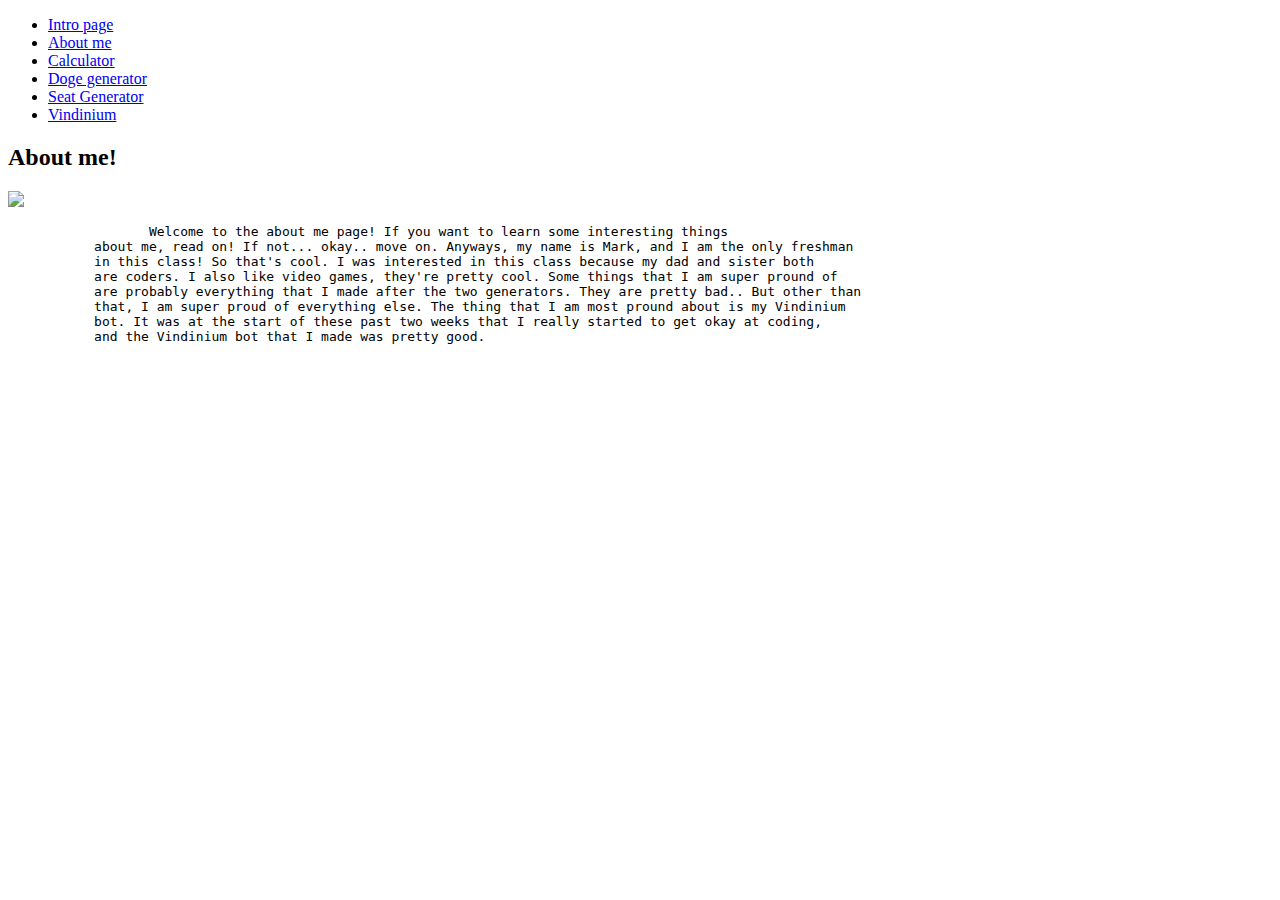
==== aboutme/aboutme.html @ 6ec3500d "maybe fixed it" ====
<!DOCTYPE html>
<html>
	<head>
		<link type="text/css" rel="stylesheet" href="aboutme.css"/>
		<title>Result</title>
	</head>
	<body>
		<div id="header">
		<div id="navbar">
				<ul>
                    <li><a href="../intropage/index.html">Intro page</a></li>
                    <li><a href="../aboutme/aboutme.html">About me</a></li>    
				    <li><a href="../calculator/calc.html">Calculator</a></li>
				    <li><a href="../dogegenerator/doge.html">Doge generator</a></li>
				    <li><a href="../seatgenerator/seatgen.html">Seat Generator</a></li>
                    <li><a href="../vindpage/vind.html">Vindinium</a></li>
				</ul>
			</div>
			<h2>About me!</h2>
		</div>
        
        <div class="wrapper">
            
        
		<img src="http://upload.wikimedia.org/wikipedia/commons/a/a5/About.me_icon.jpg">
                <pre>                  Welcome to the about me page! If you want to learn some interesting things
           about me, read on! If not... okay.. move on. Anyways, my name is Mark, and I am the only freshman 
           in this class! So that's cool. I was interested in this class because my dad and sister both
           are coders. I also like video games, they're pretty cool. Some things that I am super pround of
           are probably everything that I made after the two generators. They are pretty bad.. But other than
           that, I am super proud of everything else. The thing that I am most pround about is my Vindinium
           bot. It was at the start of these past two weeks that I really started to get okay at coding, 
           and the Vindinium bot that I made was pretty good.
             </pre>
        </div>
            </div>
	</body>
</html>
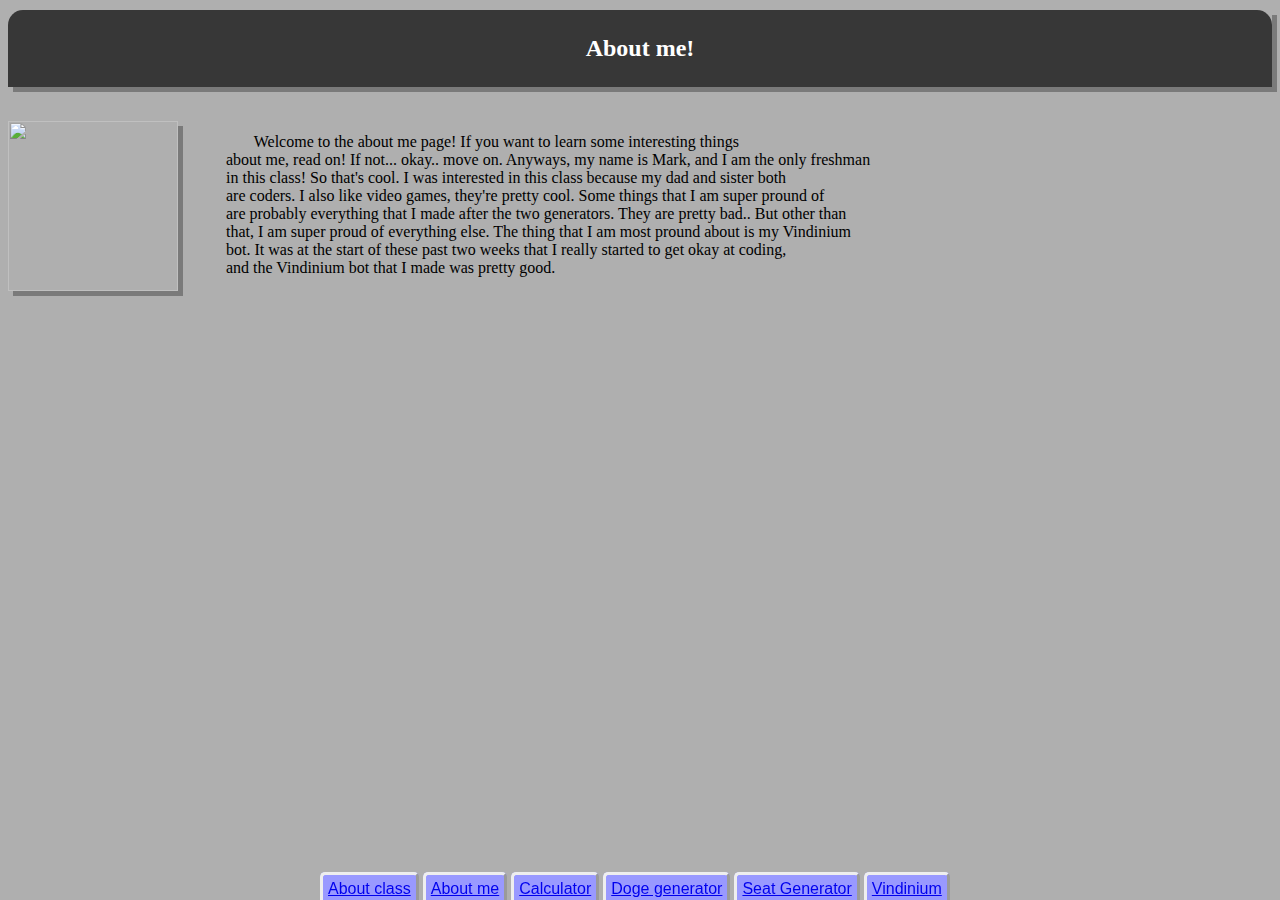
==== commit acecfab9: "Work pls" ====
--- a/aboutme/aboutme.html
+++ b/aboutme/aboutme.html
@@ -8,7 +8,7 @@
 		<div id="header">
 		<div id="navbar">
 				<ul>
-                    <li><a href="../intropage/index.html">Intro page</a></li>
+                    <li><a href="../intropage/intro.html">About class</a></li>
                     <li><a href="../aboutme/aboutme.html">About me</a></li>    
 				    <li><a href="../calculator/calc.html">Calculator</a></li>
 				    <li><a href="../dogegenerator/doge.html">Doge generator</a></li>
--- a/aboutme/aboutme.css
+++ b/aboutme/aboutme.css
@@ -0,0 +1,65 @@
+body {
+	background-color: #afafaf
+}
+
+h2 {
+	font-weight: bold;
+	text-align: center;
+	padding-top: 25px;
+	padding-bottom: 25px;
+	color: #ffffff;
+    box-shadow: rgba(0,0,0,.3) 5px 5px;
+}
+
+img {
+	height: 170px;
+	width: 170px;
+	box-shadow: rgba(0,0,0,.3) 5px 5px;
+
+}
+#header {
+	position: relative;
+	top: -10px;
+	background-color: #373737;
+	border-top-left-radius: 15px;
+	border-top-right-radius: 15px;
+}
+#navbar {
+	position: fixed;
+	bottom:10px;
+	left:50%;
+	margin-left:-350px;
+}
+
+
+ul{
+	list-style-type: none;
+	position: fixed;
+	margin: -10px;
+}
+
+.wrapper > * {
+    display: inline-block;
+}
+
+li {
+	display: inline;
+    border-style: outset;
+	border: px;
+	font-family: Futura, Tahoma, sans-serif;
+	color: #afffff;
+	padding: 5px;
+	border-radius: 5px 5px;
+	background-color: #9999ff
+}
+
+#about{
+	width: 45%;
+}
+
+pre {
+	font-family: Tahoma;
+	font-size: 1em;
+}
+
+
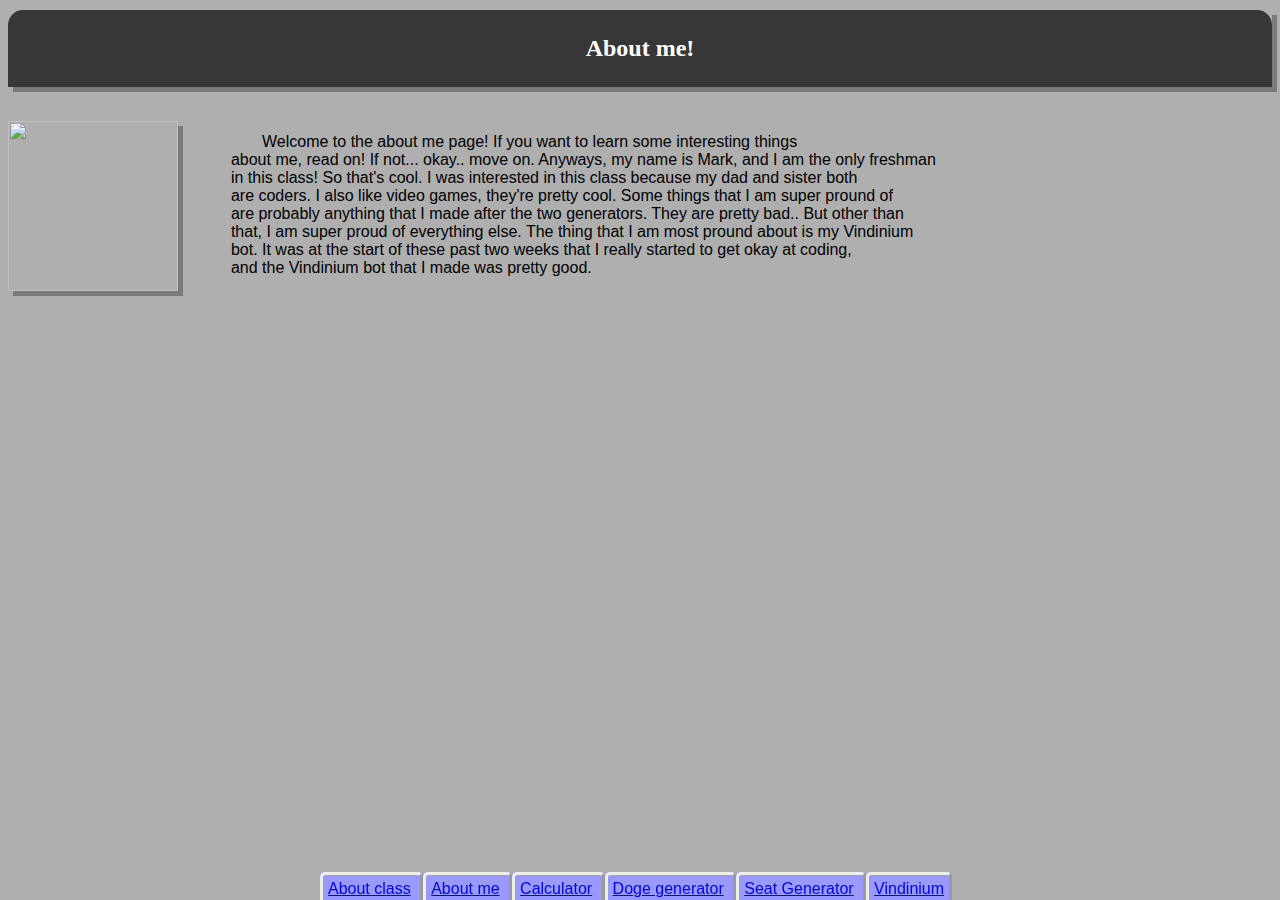
==== commit d84a0e37: "Trying again" ====
--- a/aboutme/aboutme.html
+++ b/aboutme/aboutme.html
@@ -1,38 +1,47 @@
 <!DOCTYPE html>
 <html>
-	<head>
-		<link type="text/css" rel="stylesheet" href="aboutme.css"/>
-		<title>Result</title>
-	</head>
-	<body>
-		<div id="header">
-		<div id="navbar">
-				<ul>
-                    <li><a href="../intropage/intro.html">About class</a></li>
-                    <li><a href="../aboutme/aboutme.html">About me</a></li>    
-				    <li><a href="../calculator/calc.html">Calculator</a></li>
-				    <li><a href="../dogegenerator/doge.html">Doge generator</a></li>
-				    <li><a href="../seatgenerator/seatgen.html">Seat Generator</a></li>
-                    <li><a href="../vindpage/vind.html">Vindinium</a></li>
-				</ul>
-			</div>
-			<h2>About me!</h2>
-		</div>
-        
-        <div class="wrapper">
-            
-        
-		<img src="http://upload.wikimedia.org/wikipedia/commons/a/a5/About.me_icon.jpg">
-                <pre>                  Welcome to the about me page! If you want to learn some interesting things
+
+<head>
+    <link type="text/css" rel="stylesheet" href="aboutme.css" />
+    <title>Result</title>
+</head>
+
+<body>
+    <div id="header">
+        <div id="navbar">
+            <ul>
+                <li><a href="../intropage/intro.html">About class</a>
+                </li>
+                <li><a href="../aboutme/aboutme.html">About me</a>
+                </li>
+                <li><a href="../calculator/calc.html">Calculator</a>
+                </li>
+                <li><a href="../dogegenerator/doge.html">Doge generator</a>
+                </li>
+                <li><a href="../seatgenerator/seatgen.html">Seat Generator</a>
+                </li>
+                <li><a href="../vindpage/vind.html">Vindinium</a>
+                </li>
+            </ul>
+        </div>
+        <h2>About me!</h2>
+    </div>
+
+    <div class="wrapper">
+
+
+        <img src="http://upload.wikimedia.org/wikipedia/commons/a/a5/About.me_icon.jpg">
+        <pre>                  Welcome to the about me page! If you want to learn some interesting things
            about me, read on! If not... okay.. move on. Anyways, my name is Mark, and I am the only freshman 
            in this class! So that's cool. I was interested in this class because my dad and sister both
            are coders. I also like video games, they're pretty cool. Some things that I am super pround of
-           are probably everything that I made after the two generators. They are pretty bad.. But other than
+           are probably anything that I made after the two generators. They are pretty bad.. But other than
            that, I am super proud of everything else. The thing that I am most pround about is my Vindinium
            bot. It was at the start of these past two weeks that I really started to get okay at coding, 
            and the Vindinium bot that I made was pretty good.
              </pre>
-        </div>
-            </div>
-	</body>
+    </div>
+    </div>
+</body>
+
 </html>--- a/aboutme/aboutme.css
+++ b/aboutme/aboutme.css
@@ -1,65 +1,54 @@
 body {
-	background-color: #afafaf
+    background-color: #afafaf
 }
-
 h2 {
-	font-weight: bold;
-	text-align: center;
-	padding-top: 25px;
-	padding-bottom: 25px;
-	color: #ffffff;
-    box-shadow: rgba(0,0,0,.3) 5px 5px;
+    font-weight: bold;
+    text-align: center;
+    padding-top: 25px;
+    padding-bottom: 25px;
+    color: #ffffff;
+    box-shadow: rgba(0, 0, 0, .3) 5px 5px;
 }
-
 img {
-	height: 170px;
-	width: 170px;
-	box-shadow: rgba(0,0,0,.3) 5px 5px;
-
+    height: 170px;
+    width: 170px;
+    box-shadow: rgba(0, 0, 0, .3) 5px 5px;
 }
 #header {
-	position: relative;
-	top: -10px;
-	background-color: #373737;
-	border-top-left-radius: 15px;
-	border-top-right-radius: 15px;
+    position: relative;
+    top: -10px;
+    background-color: #373737;
+    border-top-left-radius: 15px;
+    border-top-right-radius: 15px;
 }
 #navbar {
-	position: fixed;
-	bottom:10px;
-	left:50%;
-	margin-left:-350px;
+    position: fixed;
+    bottom:10px;
+    left:50%;
+    margin-left:-350px;
 }
-
-
-ul{
-	list-style-type: none;
-	position: fixed;
-	margin: -10px;
+ul {
+    list-style-type: none;
+    position: fixed;
+    margin: -10px;
 }
-
 .wrapper > * {
     display: inline-block;
 }
-
 li {
-	display: inline;
+    display: inline;
     border-style: outset;
-	border: px;
-	font-family: Futura, Tahoma, sans-serif;
-	color: #afffff;
-	padding: 5px;
-	border-radius: 5px 5px;
-	background-color: #9999ff
+    border: px;
+    font-family: Futura, Tahoma, sans-serif;
+    color: #afffff;
+    padding: 5px;
+    border-radius: 5px 5px;
+    background-color: #9999ff
 }
-
-#about{
-	width: 45%;
+#about {
+    width: 45%;
 }
-
 pre {
-	font-family: Tahoma;
-	font-size: 1em;
-}
-
-
+    font-family: sans-serif;
+    font-size: 1em;
+}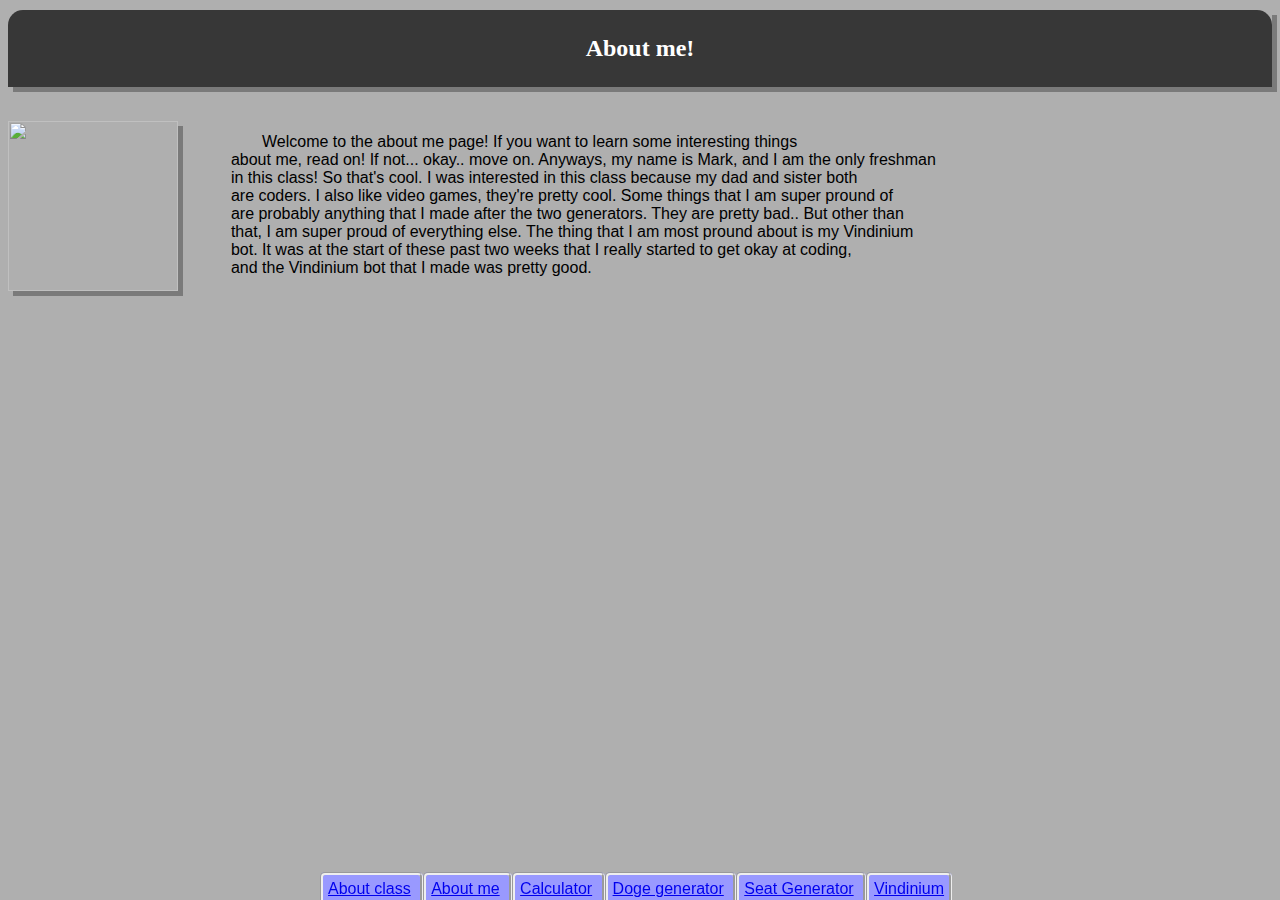
==== commit 0b9f2d49: "Solution Definently" ====
--- a/aboutme/aboutme.html
+++ b/aboutme/aboutme.html
@@ -10,17 +10,17 @@
     <div id="header">
         <div id="navbar">
             <ul>
-                <li><a href="../intropage/intro.html">About class</a>
+                <li><a href="/Comp-Sci-Portfolio/intropage/intro.html">About class</a>
                 </li>
-                <li><a href="../aboutme/aboutme.html">About me</a>
+                <li><a href="/Comp-Sci-Portfolio/aboutme/aboutme.html">About me</a>
                 </li>
-                <li><a href="../calculator/calc.html">Calculator</a>
+                <li><a href="/Comp-Sci-Portfolio/calculator/calc.html">Calculator</a>
                 </li>
-                <li><a href="../dogegenerator/doge.html">Doge generator</a>
+                <li><a href="/Comp-Sci-Portfolio/dogegenerator/doge.html">Doge generator</a>
                 </li>
-                <li><a href="../seatgenerator/seatgen.html">Seat Generator</a>
+                <li><a href="/Comp-Sci-Portfolio/seatgenerator/seatgen.html">Seat Generator</a>
                 </li>
-                <li><a href="../vindpage/vind.html">Vindinium</a>
+                <li><a href="/Comp-Sci-Portfolio/vindpage/vind.html">Vindinium</a>
                 </li>
             </ul>
         </div>
--- a/aboutme/aboutme.css
+++ b/aboutme/aboutme.css
@@ -37,7 +37,7 @@
 }
 li {
     display: inline;
-    border-style: outset;
+    border-style: groove;
     border: px;
     font-family: Futura, Tahoma, sans-serif;
     color: #afffff;
